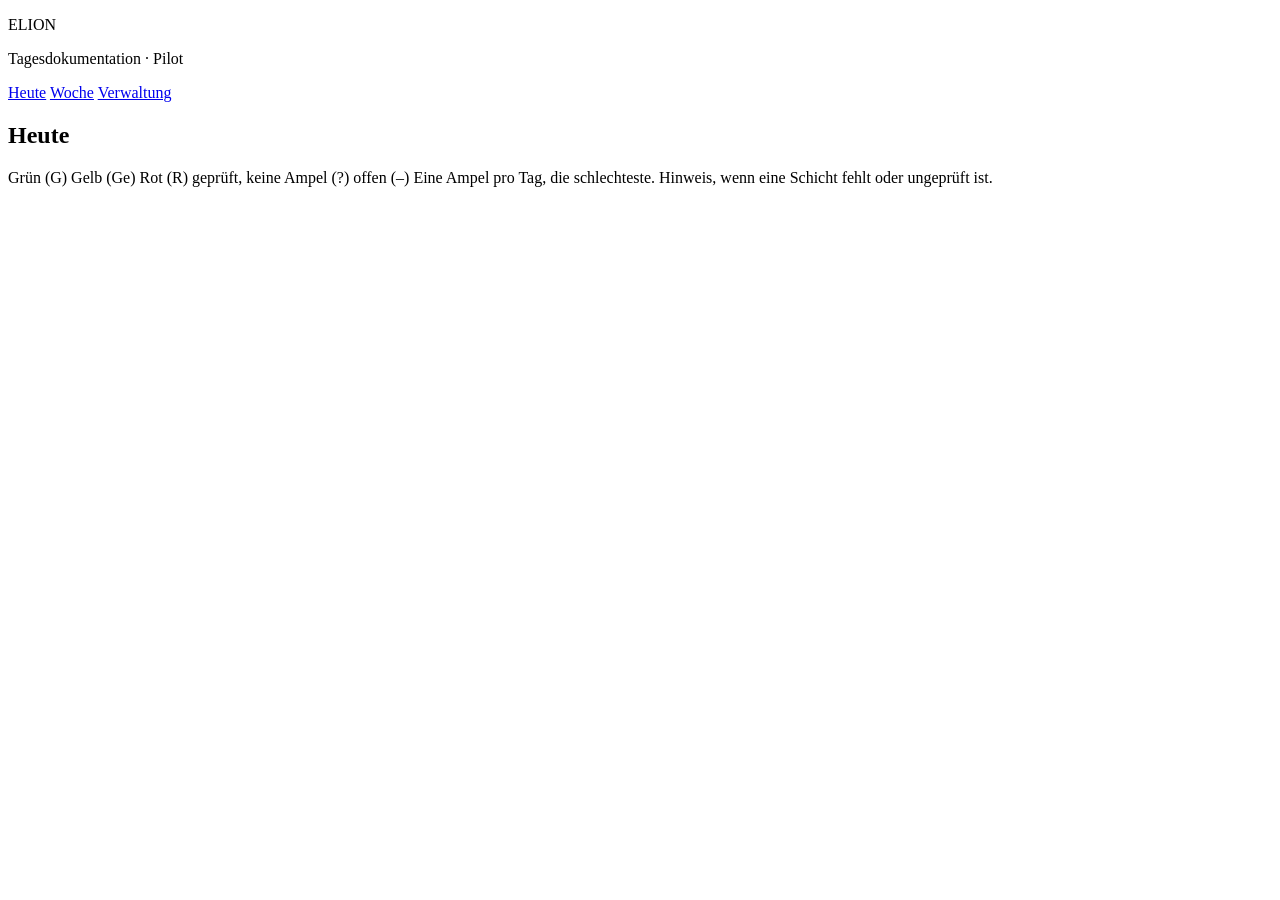
==== static/index.html @ 6a39afff "Prüfung formuliert beobachtbar und lässt Medikation weg Die verbesserte Fassung spricht das Kind mit" ====
<!DOCTYPE html>
<html lang="de">
<head>
  <meta charset="UTF-8">
  <meta name="viewport" content="width=device-width, initial-scale=1">
  <title>ELION – Heute</title>
  <link rel="stylesheet" href="/style.css">
</head>
<body>
  <header>
    <div>
      <p class="marke">ELION</p>
      <p class="untertitel">Tagesdokumentation · Pilot</p>
    </div>
    <nav>
      <a href="#heute" data-ansicht="heute" class="aktiv">Heute</a>
      <a href="#woche" data-ansicht="woche">Woche</a>
      <a href="/verwaltung.html">Verwaltung</a>
    </nav>
  </header>

  <main>
    <section id="ansicht-heute">
      <h1>Heute</h1>
      <p class="datum" id="heuteDatum"></p>
      <div id="heuteKarten" class="karten"></div>
      <p class="legende">
        <span><i class="punkt gruen" aria-hidden="true"></i> Grün (G)</span>
        <span><i class="punkt gelb" aria-hidden="true"></i> Gelb (Ge)</span>
        <span><i class="punkt rot" aria-hidden="true"></i> Rot (R)</span>
        <span><i class="punkt keine" aria-hidden="true"></i> geprüft, keine Ampel (?)</span>
        <span><i class="punkt offen" aria-hidden="true"></i> offen (–)</span>
        <span>Eine Ampel pro Tag, die schlechteste. Hinweis, wenn eine Schicht fehlt oder ungeprüft ist.</span>
      </p>
    </section>

    <section id="ansicht-bericht" hidden>
      <p><button type="button" class="sekundaer" id="zurueck">← Zur Übersicht</button></p>
      <div class="bericht-layout">
        <section class="karte">
          <h1 id="kindName">Bericht</h1>
          <p class="datum" id="berichtDatum"></p>
          <p><span class="status" id="berichtStatus">neu</span></p>
          <div id="schichtLeiste" class="schichtleiste" aria-label="Schichten dieses Tages"></div>
          <label>Schicht
            <select id="schicht">
              <option value="">ohne Schicht</option>
              <option value="frueh">Frühdienst</option>
              <option value="mittel">Mitteldienst (etwa 12 Stunden)</option>
              <option value="spaet">Spätdienst</option>
              <option value="nacht">Nachtdienst</option>
            </select>
          </label>
          <p class="hilfe" id="schichtHilfe">Jede Schicht hat eine eigene Ampel. Die Übersicht zeigt nur die schlechteste des Tages.</p>
          <label for="rohtext">Tagesbericht</label>
          <div class="editor-rahmen">
            <pre id="rohtextSpiegel" class="editor-spiegel" aria-hidden="true"></pre>
            <textarea id="rohtext" placeholder="Sachlich beschreiben: Verlauf, Essen, Schlaf, Kontakte, Medikation (gegeben oder nicht gegeben), besondere Vorkommnisse."></textarea>
          </div>
          <label id="nameFeld" hidden>Name für den Verlauf
            <input id="nachtragVon" maxlength="80" placeholder="optional">
          </label>
          <div class="aktionen">
            <button type="button" id="speichern">Speichern</button>
            <button type="button" id="pruefen" class="sekundaer">Prüfen</button>
            <button type="button" id="freigeben" class="sekundaer">Freigeben</button>
            <button type="button" id="nachtrag" class="sekundaer" hidden>Bearbeiten / Nachtrag</button>
          </div>
          <p class="hinweis" id="formHinweis" role="status"></p>
          <div id="pruefung"></div>
          <h3>Verlauf</h3>
          <div id="verlauf"></div>
        </section>
        <aside class="karte" id="profilKarte">
          <h2>Profil</h2>
          <p class="leis">Wird geladen …</p>
        </aside>
      </div>
    </section>

    <section id="ansicht-woche" hidden>
      <h1>Woche</h1>
      <div class="wochenleiste">
        <button type="button" class="sekundaer" id="wocheZurueck">← Vorherige Woche</button>
        <strong id="wochenLabel"></strong>
        <button type="button" class="sekundaer" id="wocheVor">Nächste Woche →</button>
        <button type="button" class="sekundaer" id="wocheDiese">Diese Woche</button>
      </div>
      <div class="wochenrahmen">
        <table class="woche">
          <thead id="wochenKopf"></thead>
          <tbody id="wochenKörper"></tbody>
        </table>
      </div>
      <p class="legende">
        <span><i class="punkt gruen" aria-hidden="true"></i> Grün (G)</span>
        <span><i class="punkt gelb" aria-hidden="true"></i> Gelb (Ge)</span>
        <span><i class="punkt rot" aria-hidden="true"></i> Rot (R)</span>
        <span><i class="punkt keine" aria-hidden="true"></i> geprüft, keine Ampel (?)</span>
        <span><i class="punkt offen" aria-hidden="true"></i> offen (–)</span>
        <span>Eine Ampel pro Tag, die schlechteste. Ein Tag öffnet die Schichten.</span>
      </p>
    </section>
  </main>

  <script src="/common.js"></script>
  <script>
    let kindId = null;
    let berichtId = null;
    let berichtStatus = null;
    let berichteCache = [];
    let gespeicherterText = "";
    let nachtragModus = false;
    let verlaufLauf = 0;
    let slotWechselOhneRueckfrage = false;
    let wochenStart = montagDerWoche(new Date());
    let heuteLauf = 0;
    let wocheLauf = 0;
    let ansichtsDatum = heuteLokal();
    let herkunft = "heute";
    let aktuelleSchicht = "frueh";
    let verbesserteFassung = "";

    const heuteDatum = document.getElementById("heuteDatum");
    heuteDatum.textContent = new Date().toLocaleDateString("de-DE", {
      weekday: "long", day: "numeric", month: "long", year: "numeric",
    });

    function zeige(name) {
      for (const ansicht of ["heute", "bericht", "woche"]) {
        document.getElementById("ansicht-" + ansicht).hidden = ansicht !== name;
      }
      document.querySelectorAll("nav a[data-ansicht]").forEach((link) => {
        link.classList.toggle("aktiv", link.dataset.ansicht === name);
      });
      document.title = { heute: "ELION – Heute", bericht: "ELION – Bericht", woche: "ELION – Woche" }[name] || "ELION";
      const hash = "#" + name;
      if (location.hash !== hash) history.replaceState(null, "", hash);
      if (name === "heute") ladeHeute();
      if (name === "woche") ladeWoche();
    }

    function tagesdarstellung(tag, name) {
      const eintraege = tag.eintraege || [];
      const vorhanden = eintraege.length > 0;
      const datum = datumAusIso(tag.datum).toLocaleDateString("de-DE");
      const stand = vorhanden ? ampelText(tag.ampel) : "offen";
      const zusatz = tag.hinweis ? ` · ${tag.hinweis}` : "";
      const titel = `${name}, ${datum}: ${stand}${zusatz}`;
      let hinweis = "";
      if (tag.hinweis) hinweis = tag.hinweis;
      else if (!vorhanden) hinweis = "offen";
      return {
        punkt: punktHtml(vorhanden ? tag.ampel : null, titel, vorhanden),
        kuerzel: ampelKuerzel(vorhanden ? tag.ampel : null, vorhanden),
        hinweis,
        titel,
      };
    }

    async function ladeHeute() {
      const lauf = ++heuteLauf;
      const ziel = document.getElementById("heuteKarten");
      ziel.innerHTML = "<p class=\"leis\">Wird geladen …</p>";
      try {
        const montag = isoDatum(montagDerWoche(new Date()));
        const woche = await api("/tagesberichte/woche?von=" + montag);
        if (lauf !== heuteLauf) return;
        const heute = heuteLokal();
        if (!woche.kinder.length) {
          ziel.innerHTML = "<p>Noch keine Kinder. In der <a href=\"/verwaltung.html\">Verwaltung</a> können Platzhalter angelegt werden.</p>";
          return;
        }
        ziel.innerHTML = woche.kinder.map((kind) => {
          const tag = kind.tage.find((eintrag) => eintrag.datum === heute) || { datum: heute, eintraege: [], ampel: null, hinweis: null };
          const name = `${kind.vorname} ${kind.nachname || ""}`.trim();
          const darstellung = tagesdarstellung(tag, name);
          const hinweis = darstellung.hinweis
            ? `<span class="meta">${escapeHtml(darstellung.hinweis)}</span>`
            : "";
          return `<button type="button" class="kindkarte" data-kind="${kind.id}" data-datum="${escapeHtml(tag.datum)}">
            <span class="karte-kopf">${darstellung.punkt}<span class="kuerzel">${escapeHtml(darstellung.kuerzel)}</span></span>
            <strong class="kindname">${escapeHtml(name)}</strong>
            ${hinweis}
          </button>`;
        }).join("");
      } catch (fehler) {
        if (lauf !== heuteLauf) return;
        ziel.innerHTML = `<p>${escapeHtml(fehler.message)}</p>`;
      }
    }

    function berichteDesTages() {
      return berichteCache.filter((bericht) => String(bericht.datum).slice(0, 10) === ansichtsDatum);
    }

    function berichtFuer(schicht) {
      const treffer = berichteDesTages().filter((bericht) => (bericht.schicht || "") === schicht);
      treffer.sort((a, b) => b.id - a.id);
      return treffer[0] || null;
    }

    function schichtKnopf(wert, kurz, gewaehlt) {
      const bericht = berichtFuer(wert);
      const vorhanden = Boolean(bericht);
      const titel = `${kurz}: ${vorhanden ? ampelText(bericht.ampel) : "offen"}`;
      const aktiv = gewaehlt === wert ? " aktiv" : "";
      const voll = wert === "" ? " voll" : "";
      return `<button type="button" class="schichtwahl${aktiv}${voll}" data-schicht="${escapeHtml(wert)}" aria-pressed="${gewaehlt === wert ? "true" : "false"}">
        ${punktHtml(vorhanden ? bericht.ampel : null, titel, vorhanden)}
        <span>${escapeHtml(kurz)}</span>
        <span class="kuerzel">${escapeHtml(ampelKuerzel(vorhanden ? bericht.ampel : null, vorhanden))}</span>
      </button>`;
    }

    function schichtLeisteZeichnen() {
      const gewaehlt = document.getElementById("schicht").value;
      const teile = SCHICHTEN.map((schicht) => schichtKnopf(schicht[0], schicht[2], gewaehlt));
      if (berichtFuer("") || gewaehlt === "") teile.push(schichtKnopf("", "ohne Schicht", gewaehlt));
      document.getElementById("schichtLeiste").innerHTML = teile.join("");
    }

    function formularSperren() {
      const freigegeben = berichtStatus === "freigegeben";
      const gesperrt = freigegeben && !nachtragModus;
      document.getElementById("rohtext").readOnly = gesperrt;
      document.getElementById("speichern").disabled = gesperrt;
      document.getElementById("pruefen").disabled = !berichtId || freigegeben;
      document.getElementById("freigeben").disabled = !berichtId || freigegeben;
      document.getElementById("nachtrag").hidden = !freigegeben || nachtragModus;
      document.getElementById("nameFeld").hidden = !nachtragModus;
    }

    function platzhalterMarkup(text) {
      const re = /\[Bitte ergänzen:[^\]]+\]/gi;
      let html = "";
      let letzte = 0;
      const quelle = String(text ?? "");
      for (const fund of quelle.matchAll(re)) {
        html += escapeHtml(quelle.slice(letzte, fund.index));
        html += `<mark class="platzhalter">${escapeHtml(fund[0])}</mark>`;
        letzte = fund.index + fund[0].length;
      }
      return html + escapeHtml(quelle.slice(letzte));
    }

    function spiegelAktualisieren() {
      const feld = document.getElementById("rohtext");
      const spiegel = document.getElementById("rohtextSpiegel");
      spiegel.innerHTML = platzhalterMarkup(feld.value) + "\n";
      spiegel.style.height = feld.offsetHeight + "px";
      spiegel.style.width = feld.offsetWidth + "px";
      spiegel.scrollTop = feld.scrollTop;
    }

    function tokenisiere(text) {
      return String(text ?? "").match(/\[Bitte ergänzen:[^\]]+\]|\s+|\S+/gi) || [];
    }

    function tokenHtml(token, art) {
      const platzhalter = /^\[Bitte ergänzen:/i.test(token);
      const innen = platzhalter ? `<mark class="platzhalter">${escapeHtml(token)}</mark>` : escapeHtml(token);
      if (art === "ins") return `<ins>${innen}</ins>`;
      if (art === "del") return `<del>${escapeHtml(token)}</del>`;
      return innen;
    }

    function diffFassung(alt, neu) {
      const a = tokenisiere(alt);
      const b = tokenisiere(neu);
      if (!a.length && !b.length) return { alt: "", neu: "" };
      if (a.length > 450 || b.length > 450) {
        return { alt: escapeHtml(alt), neu: platzhalterMarkup(neu) };
      }
      const n = a.length;
      const m = b.length;
      const dp = Array.from({ length: n + 1 }, () => new Uint16Array(m + 1));
      for (let i = n - 1; i >= 0; i -= 1) {
        for (let j = m - 1; j >= 0; j -= 1) {
          dp[i][j] = a[i] === b[j] ? dp[i + 1][j + 1] + 1 : Math.max(dp[i + 1][j], dp[i][j + 1]);
        }
      }
      let i = 0;
      let j = 0;
      let altHtml = "";
      let neuHtml = "";
      while (i < n && j < m) {
        if (a[i] === b[j]) {
          altHtml += tokenHtml(a[i]);
          neuHtml += tokenHtml(b[j]);
          i += 1;
          j += 1;
        } else if (dp[i + 1][j] >= dp[i][j + 1]) {
          altHtml += tokenHtml(a[i], "del");
          i += 1;
        } else {
          neuHtml += tokenHtml(b[j], "ins");
          j += 1;
        }
      }
      while (i < n) {
        altHtml += tokenHtml(a[i], "del");
        i += 1;
      }
      while (j < m) {
        neuHtml += tokenHtml(b[j], "ins");
        j += 1;
      }
      return { alt: altHtml, neu: neuHtml };
    }

    function pruefungAnzeigen(bericht) {
      const ziel = document.getElementById("pruefung");
      verbesserteFassung = "";
      if (!bericht || !bericht.wrap_ergebnis) {
        ziel.innerHTML = "<p class=\"leis\">Noch keine Prüfung.</p>";
        return;
      }
      const text = ampelText(bericht.ampel);
      const kopf = `<p class="ampelzeile">${punktHtml(bericht.ampel, text, true)} <strong>${escapeHtml(text)}</strong></p>`;
      const hinweise = Array.isArray(bericht.hinweise) ? bericht.hinweise : [];
      const paare = Array.isArray(bericht.umformulierungen) ? bericht.umformulierungen : [];
      const fassung = bericht.verbesserte_fassung || "";
      const begruendung = bericht.kurzbegruendung || "";
      if (!begruendung && !hinweise.length && !fassung && !paare.length) {
        ziel.innerHTML = `${kopf}<div class="prueftext">${escapeHtml(bericht.wrap_ergebnis)}</div>`;
        return;
      }
      verbesserteFassung = fassung;
      const paarliste = paare.length
        ? `<h3>Formulierungen</h3><ul class="paarliste">${paare.map((paar) => `<li><span class="zitat">„${escapeHtml(paar.zitat)}“</span> <span class="pfeil">→</span> ${escapeHtml(paar.vorschlag)}</li>`).join("")}</ul>`
        : "";
      const liste = hinweise.length
        ? `<h3>Pädagogische Hinweise</h3><ul class="hinweisliste">${hinweise.map((hinweis) => `<li>${escapeHtml(hinweis)}</li>`).join("")}</ul>`
        : "";
      let vergleich = "";
      if (fassung) {
        const diff = diffFassung(bericht.rohtext || "", fassung);
        vergleich = `<h3>Verbesserte Fassung</h3>
          <div class="vergleich">
            <div><p class="label">Bisher</p><div class="vergleichtext">${diff.alt}</div></div>
            <div><p class="label">Vorschlag</p><div class="vergleichtext">${diff.neu}</div></div>
          </div>
          <div class="aktionen">
            <button type="button" class="sekundaer" data-aktion="uebernehmen">Übernehmen</button>
            <button type="button" class="sekundaer" data-aktion="uebernehmen-pruefen">Übernehmen &amp; neu prüfen</button>
          </div>`;
      }
      ziel.innerHTML = `${kopf}
        ${begruendung ? `<p>${escapeHtml(begruendung)}</p>` : ""}
        ${paarliste}
        ${liste}
        ${vergleich}`;
    }

    function fassungEinsetzen() {
      if (!verbesserteFassung) return;
      if (berichtStatus === "freigegeben" && !nachtragModus) {
        nachtragModus = true;
        formularSperren();
      }
      const feld = document.getElementById("rohtext");
      feld.value = verbesserteFassung;
      spiegelAktualisieren();
      feld.focus();
    }

    function statusSetzen(bericht, hatVerlauf) {
      const status = document.getElementById("berichtStatus");
      let text = "neu";
      if (bericht && bericht.status === "freigegeben") text = "freigegeben";
      else if (bericht && hatVerlauf) text = "Entwurf nach Nachtrag";
      else if (bericht) text = "Entwurf";
      status.textContent = text;
      status.className = "status" + (bericht && bericht.status === "freigegeben" ? " freigegeben" : "");
    }

    async function ladeVerlauf(id) {
      const lauf = ++verlaufLauf;
      const ziel = document.getElementById("verlauf");
      if (!id) {
        ziel.innerHTML = "<p class=\"leis\">Noch kein Verlauf.</p>";
        statusSetzen(berichtId ? { status: berichtStatus } : null, false);
        return;
      }
      try {
        const versionen = await api("/tagesberichte/" + id + "/versionen");
        if (lauf !== verlaufLauf) return;
        statusSetzen(berichtFuer(document.getElementById("schicht").value), versionen.length > 0);
        if (!versionen.length) {
          ziel.innerHTML = "<p class=\"leis\">Noch kein Nachtrag. Eine freigegebene Fassung bleibt nach einer Änderung hier stehen.</p>";
          return;
        }
        ziel.innerHTML = `<ul class="verlauf">${versionen.map((version) => {
          const wann = version.archiviert_am
            ? new Date(version.archiviert_am).toLocaleString("de-DE")
            : "";
          const wer = version.geaendert_von || version.freigegeben_von || "Name nicht erfasst";
          return `<li><span class="leis">${escapeHtml(wann)} · ${escapeHtml(wer)} · Ampel damals: ${escapeHtml(ampelText(version.ampel))}</span><div class="alttext">${escapeHtml(version.rohtext)}</div></li>`;
        }).join("")}</ul>`;
      } catch (fehler) {
        if (lauf !== verlaufLauf) return;
        ziel.innerHTML = `<p>${escapeHtml(fehler.message)}</p>`;
      }
    }

    function slotInFormular(schicht) {
      aktuelleSchicht = schicht;
      nachtragModus = false;
      document.getElementById("nachtragVon").value = "";
      slotWechselOhneRueckfrage = true;
      document.getElementById("schicht").value = schicht;
      slotWechselOhneRueckfrage = false;
      const bericht = berichtFuer(schicht);
      berichtId = bericht ? bericht.id : null;
      berichtStatus = bericht ? bericht.status : null;
      const text = bericht ? bericht.rohtext : "";
      document.getElementById("rohtext").value = text;
      gespeicherterText = text;
      spiegelAktualisieren();
      statusSetzen(bericht, false);
      pruefungAnzeigen(bericht);
      formularSperren();
      schichtLeisteZeichnen();
      ladeVerlauf(berichtId);
    }

    function startSchicht() {
      const rang = { gruen: 1, gelb: 2, rot: 3 };
      let gewaehlt = null;
      let bester = 0;
      for (const schicht of SCHICHTEN) {
        const bericht = berichtFuer(schicht[0]);
        if (!bericht || !bericht.ampel || !rang[bericht.ampel]) continue;
        if (rang[bericht.ampel] > bester) {
          bester = rang[bericht.ampel];
          gewaehlt = schicht[0];
        }
      }
      if (gewaehlt) return gewaehlt;
      const erste = SCHICHTEN.find((schicht) => berichtFuer(schicht[0]));
      if (erste) return erste[0];
      if (berichtFuer("")) return "";
      return "frueh";
    }

    async function ladeBericht() {
      const [kind, medikamente, berichte] = await Promise.all([
        api("/kinder/" + kindId),
        api("/medikamente/kind/" + kindId),
        api("/tagesberichte/kind/" + kindId),
      ]);
      berichteCache = berichte;
      const name = `${kind.vorname} ${kind.nachname || ""}`.trim();
      document.getElementById("kindName").textContent = name;
      document.getElementById("berichtDatum").textContent = datumAusIso(ansichtsDatum).toLocaleDateString("de-DE", {
        weekday: "long", day: "numeric", month: "long", year: "numeric",
      });
      const profil = [
        kind.paragraph ? `Rechtsgrundlage: ${kind.paragraph}` : "",
        `Besonderheiten\n${kind.besonderheiten || "keine Angaben"}`,
        `Dokumentationshinweise\n${kind.dokumentationshinweise || "keine Angaben"}`,
      ].filter(Boolean).join("\n\n");
      const medListe = medikamente.length
        ? `<ul class="liste">${medikamente.map((med) => `<li><div><strong>${escapeHtml(med.name)}</strong>${med.dosierung ? `, ${escapeHtml(med.dosierung)}` : ""}${med.einnahmezeit ? ` · ${escapeHtml(med.einnahmezeit)}` : ""}${med.hinweis ? `<br><span class="leis">${escapeHtml(med.hinweis)}</span>` : ""}</div></li>`).join("")}</ul>`
        : "<p class=\"leis\">Keine Medikamente hinterlegt.</p>";
      document.getElementById("profilKarte").innerHTML = `<h2>Profil</h2><div class="profiltext">${escapeHtml(profil)}</div><h3>Medikamente</h3>${medListe}`;
      slotInFormular(startSchicht());
    }

    async function oeffneKind(id, datum, von) {
      kindId = id;
      ansichtsDatum = datum || heuteLokal();
      herkunft = von === "woche" ? "woche" : "heute";
      document.getElementById("zurueck").textContent = herkunft === "woche" ? "← Zur Woche" : "← Zur Übersicht";
      document.getElementById("formHinweis").textContent = "";
      try {
        await ladeBericht();
        zeige("bericht");
      } catch (fehler) {
        const text = `<p>${escapeHtml(fehler.message)}</p>`;
        if (herkunft === "woche") {
          document.getElementById("wochenKörper").innerHTML = `<tr><td colspan="8">${escapeHtml(fehler.message)}</td></tr>`;
        } else {
          document.getElementById("heuteKarten").innerHTML = text;
        }
        zeige(herkunft);
      }
    }

    function setzeHinweis(text) {
      document.getElementById("formHinweis").textContent = text;
    }

    async function speichern() {
      const rohtext = document.getElementById("rohtext").value.trim();
      if (!rohtext) {
        setzeHinweis("Bitte einen Text eingeben.");
        return false;
      }
      if (berichtStatus === "freigegeben" && !nachtragModus) {
        setzeHinweis("Für eine Änderung zuerst „Bearbeiten / Nachtrag“ wählen.");
        return false;
      }
      const schicht = document.getElementById("schicht").value || null;
      const von = document.getElementById("nachtragVon").value.trim();
      const warNachtrag = nachtragModus;
      try {
        let gespeichert = null;
        if (berichtId) {
          const koerper = { rohtext };
          if (von) koerper.von = von;
          gespeichert = await api("/tagesberichte/" + berichtId, {
            method: "PUT",
            body: JSON.stringify(koerper),
          });
        } else {
          await api("/tagesberichte/", {
            method: "POST",
            body: JSON.stringify({
              kind_id: kindId,
              datum: ansichtsDatum + "T00:00:00",
              rohtext,
              schicht,
            }),
          });
        }
        if (warNachtrag && gespeichert && gespeichert.status === "freigegeben") {
          setzeHinweis("Keine Änderung. Die Freigabe bleibt bestehen.");
        } else if (warNachtrag) {
          setzeHinweis("Nachtrag gespeichert. Die alte Ampel ist veraltet. Bitte erneut prüfen und freigeben.");
        } else {
          setzeHinweis("Gespeichert.");
        }
        await ladeBericht();
        slotInFormular(schicht || "");
        return true;
      } catch (fehler) {
        setzeHinweis(fehler.message);
        return false;
      }
    }

    async function uebernehmenUndPruefen() {
      if (!verbesserteFassung) return;
      fassungEinsetzen();
      const ok = await speichern();
      if (ok) await pruefen();
    }

    async function pruefen() {
      if (!berichtId) {
        setzeHinweis("Bitte den Bericht zuerst speichern.");
        return;
      }
      const knopf = document.getElementById("pruefen");
      knopf.disabled = true;
      setzeHinweis("Prüfung läuft …");
      try {
        await api("/tagesberichte/" + berichtId + "/pruefen", { method: "POST" });
        const schicht = document.getElementById("schicht").value;
        await ladeBericht();
        slotInFormular(schicht);
        setzeHinweis("Prüfung abgeschlossen.");
      } catch (fehler) {
        setzeHinweis(fehler.message);
        formularSperren();
      }
    }

    async function freigeben() {
      if (!berichtId) {
        setzeHinweis("Bitte den Bericht zuerst speichern.");
        return;
      }
      const text = document.getElementById("rohtext").value;
      const mitPlatzhalter = /\[Bitte ergänzen:[^\]]+\]/i.test(text);
      const frage = mitPlatzhalter
        ? "Im Bericht stehen noch Platzhalter [Bitte ergänzen: …]. Wirklich freigeben? Ein späterer Nachtrag bleibt im Verlauf sichtbar."
        : "Bericht freigeben? Ein späterer Nachtrag bleibt im Verlauf sichtbar.";
      if (!window.confirm(frage)) return;
      try {
        await api("/tagesberichte/" + berichtId + "/freigeben", { method: "POST" });
        const schicht = document.getElementById("schicht").value;
        await ladeBericht();
        slotInFormular(schicht);
        setzeHinweis("Freigegeben.");
      } catch (fehler) {
        setzeHinweis(fehler.message);
      }
    }

    function wechsleSchicht(neu) {
      if (neu === aktuelleSchicht) return;
      if (document.getElementById("rohtext").value !== gespeicherterText) {
        const verwerfen = window.confirm("Ungespeicherte Änderungen verwerfen und die andere Schicht öffnen?");
        if (!verwerfen) {
          slotWechselOhneRueckfrage = true;
          document.getElementById("schicht").value = aktuelleSchicht;
          slotWechselOhneRueckfrage = false;
          return;
        }
      }
      slotInFormular(neu);
      setzeHinweis("");
    }

    document.getElementById("schicht").addEventListener("change", () => {
      if (slotWechselOhneRueckfrage) return;
      wechsleSchicht(document.getElementById("schicht").value);
    });

    document.getElementById("schichtLeiste").addEventListener("click", (event) => {
      const knopf = event.target.closest("[data-schicht]");
      if (knopf) wechsleSchicht(knopf.dataset.schicht);
    });

    document.getElementById("heuteKarten").addEventListener("click", (event) => {
      const karte = event.target.closest("[data-kind]");
      if (karte) oeffneKind(Number(karte.dataset.kind), karte.dataset.datum, "heute");
    });

    document.querySelector("nav").addEventListener("click", (event) => {
      const link = event.target.closest("a[data-ansicht]");
      if (!link) return;
      event.preventDefault();
      zeige(link.dataset.ansicht);
    });

    document.getElementById("zurueck").addEventListener("click", () => zeige(herkunft));
    document.getElementById("rohtext").addEventListener("input", spiegelAktualisieren);
    document.getElementById("rohtext").addEventListener("scroll", spiegelAktualisieren);
    if (window.ResizeObserver) {
      new ResizeObserver(spiegelAktualisieren).observe(document.getElementById("rohtext"));
    }
    document.getElementById("pruefung").addEventListener("click", (event) => {
      const knopf = event.target.closest("[data-aktion]");
      if (!knopf) return;
      if (knopf.dataset.aktion === "uebernehmen") {
        fassungEinsetzen();
        setzeHinweis("Verbesserte Fassung übernommen. Sie können noch ändern und dann speichern.");
      }
      if (knopf.dataset.aktion === "uebernehmen-pruefen") uebernehmenUndPruefen();
    });
    document.getElementById("speichern").addEventListener("click", speichern);
    document.getElementById("pruefen").addEventListener("click", pruefen);
    document.getElementById("freigeben").addEventListener("click", freigeben);
    document.getElementById("nachtrag").addEventListener("click", () => {
      nachtragModus = true;
      formularSperren();
      document.getElementById("rohtext").focus();
      setzeHinweis("Die bisherige Fassung bleibt im Verlauf. Nach dem Speichern sind Ampel und Freigabe veraltet und müssen neu gesetzt werden.");
    });
    document.getElementById("wocheZurueck").addEventListener("click", () => {
      wochenStart = addTage(wochenStart, -7);
      ladeWoche();
    });
    document.getElementById("wocheVor").addEventListener("click", () => {
      wochenStart = addTage(wochenStart, 7);
      ladeWoche();
    });
    document.getElementById("wocheDiese").addEventListener("click", () => {
      wochenStart = montagDerWoche(new Date());
      ladeWoche();
    });

    async function ladeWoche() {
      const lauf = ++wocheLauf;
      const label = document.getElementById("wochenLabel");
      const sonntag = addTage(wochenStart, 6);
      const format = (datum) => datum.toLocaleDateString("de-DE", { day: "numeric", month: "long" });
      label.textContent = `${format(wochenStart)} – ${format(sonntag)} ${sonntag.getFullYear()}`;
      try {
        const woche = await api("/tagesberichte/woche?von=" + isoDatum(wochenStart));
        if (lauf !== wocheLauf) return;
        const heute = heuteLokal();
        const kopf = woche.kinder[0] ? woche.kinder[0].tage : [];
        const tage = kopf.length ? kopf : Array.from({ length: 7 }, (_, index) => ({ datum: isoDatum(addTage(wochenStart, index)) }));
        document.getElementById("wochenKopf").innerHTML = `<tr><th>Kind</th>${tage.map((tag) => {
          const text = datumAusIso(tag.datum).toLocaleDateString("de-DE", { weekday: "short", day: "numeric", month: "numeric" });
          return `<th class="${tag.datum === heute ? "heute" : ""}">${escapeHtml(text)}</th>`;
        }).join("")}</tr>`;
        const koerper = document.getElementById("wochenKörper");
        if (!woche.kinder.length) {
          koerper.innerHTML = `<tr><td colspan="8">Noch keine Kinder. In der <a href="/verwaltung.html">Verwaltung</a> können Platzhalter angelegt werden.</td></tr>`;
          return;
        }
        koerper.innerHTML = woche.kinder.map((kind) => {
          const name = `${kind.vorname} ${kind.nachname || ""}`.trim();
          const zellen = kind.tage.map((tag) => {
            const darstellung = tagesdarstellung(tag, name);
            const hinweis = tag.hinweis
              ? `<span class="tageshinweis">${escapeHtml(tag.hinweis)}</span>`
              : "";
            return `<td class="${tag.datum === heute ? "heute" : ""}"><button type="button" class="tagknopf" data-kind="${kind.id}" data-datum="${escapeHtml(tag.datum)}"><span class="zelle">${darstellung.punkt}<span class="kuerzel">${escapeHtml(darstellung.kuerzel)}</span>${hinweis}</span></button></td>`;
          }).join("");
          return `<tr><td><button type="button" class="link" data-kind="${kind.id}">${escapeHtml(name)}</button></td>${zellen}</tr>`;
        }).join("");
      } catch (fehler) {
        if (lauf !== wocheLauf) return;
        document.getElementById("wochenKörper").innerHTML = `<tr><td colspan="8">${escapeHtml(fehler.message)}</td></tr>`;
      }
    }

    document.getElementById("wochenKörper").addEventListener("click", (event) => {
      const knopf = event.target.closest("[data-kind]");
      if (!knopf) return;
      oeffneKind(Number(knopf.dataset.kind), knopf.dataset.datum, "woche");
    });

    const parameter = new URLSearchParams(location.search);
    const kindParameter = parameter.get("kind");
    if (kindParameter) {
      oeffneKind(Number(kindParameter));
    } else if (location.hash === "#woche") {
      zeige("woche");
    } else if (location.hash === "#bericht") {
      zeige("heute");
    } else {
      zeige("heute");
    }
  </script>
</body>
</html>
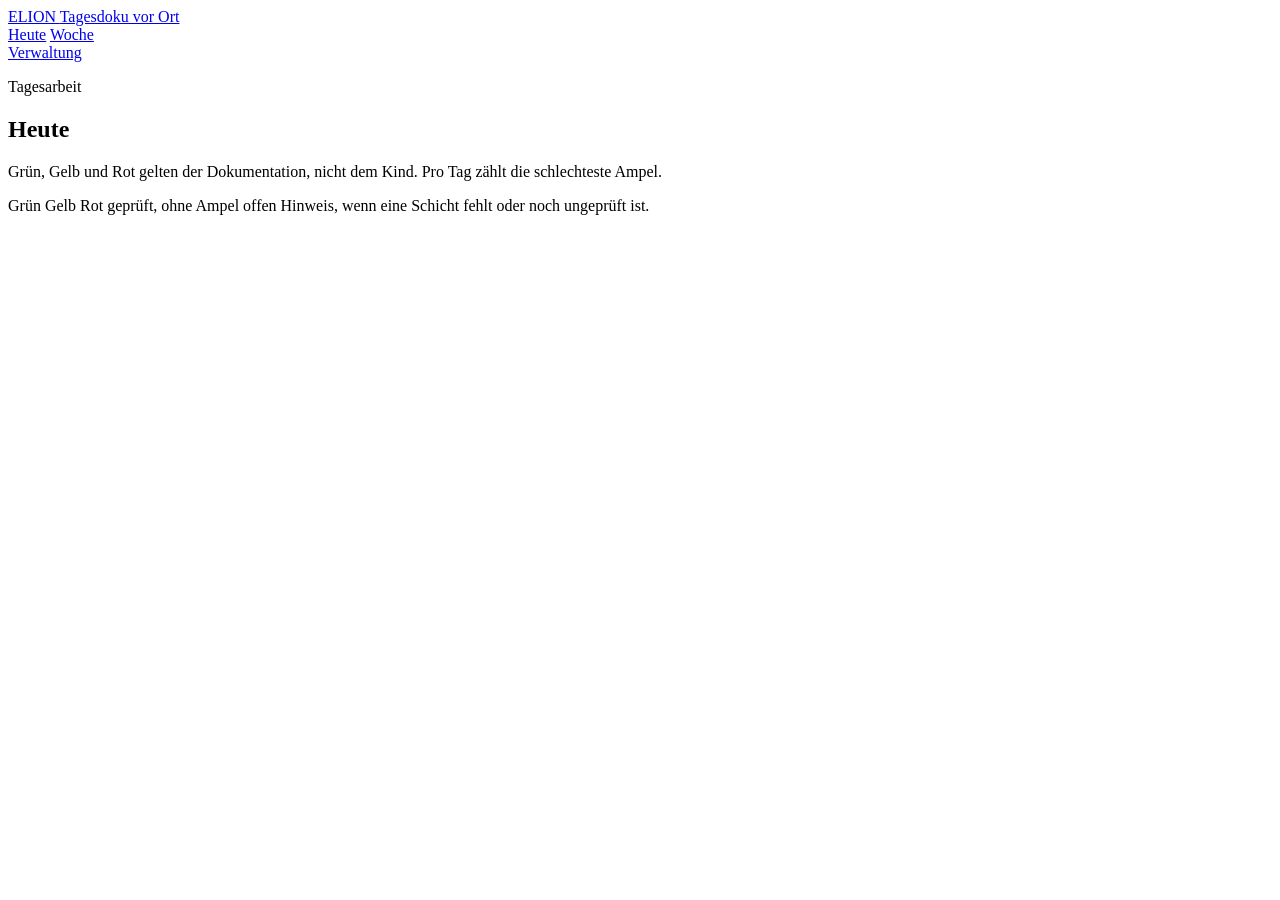
==== commit 41c74009: "Ruhige Tagesoberfläche und Pilotdaten zum Durchklicken Die Arbeitsansicht zeigt die Ampel des Tages," ====
--- a/static/index.html
+++ b/static/index.html
@@ -4,71 +4,86 @@
   <meta charset="UTF-8">
   <meta name="viewport" content="width=device-width, initial-scale=1">
   <title>ELION – Heute</title>
+  <link rel="icon" href="/favicon.svg" type="image/svg+xml">
   <link rel="stylesheet" href="/style.css">
 </head>
-<body>
-  <header>
-    <div>
-      <p class="marke">ELION</p>
-      <p class="untertitel">Tagesdokumentation · Pilot</p>
-    </div>
-    <nav>
-      <a href="#heute" data-ansicht="heute" class="aktiv">Heute</a>
+<body class="bereich-arbeit">
+  <header class="kopf">
+    <a class="marke" href="/#heute">
+      <span class="marke-zeichen" aria-hidden="true"><i></i><i></i><i></i></span>
+      <span class="marke-text">
+        <span class="marke-name">ELION</span>
+        <span class="marke-unter">Tagesdoku vor Ort</span>
+      </span>
+    </a>
+    <nav class="hauptnav" aria-label="Tagesarbeit">
+      <a href="#heute" data-ansicht="heute">Heute</a>
       <a href="#woche" data-ansicht="woche">Woche</a>
-      <a href="/verwaltung.html">Verwaltung</a>
     </nav>
+    <a class="nav-verwaltung" href="/verwaltung.html">Verwaltung</a>
   </header>
 
   <main>
-    <section id="ansicht-heute">
-      <h1>Heute</h1>
-      <p class="datum" id="heuteDatum"></p>
-      <div id="heuteKarten" class="karten"></div>
+    <noscript><p class="zustand">ELION braucht JavaScript in diesem Browser.</p></noscript>
+
+    <section id="ansicht-heute" class="ansicht">
+      <div class="seitenkopf">
+        <div>
+          <p class="kicker">Tagesarbeit</p>
+          <h1>Heute</h1>
+          <p class="datum" id="heuteDatum"></p>
+          <p class="hilfe grundsatz">Grün, Gelb und Rot gelten der Dokumentation, nicht dem Kind. Pro Tag zählt die schlechteste Ampel.</p>
+        </div>
+        <ul class="bilanz" id="bilanz" aria-label="Ampeln heute"></ul>
+      </div>
+      <p class="hinweis" id="heuteStatus" role="status"></p>
+      <div id="heuteKarten" class="tafel"></div>
       <p class="legende">
-        <span><i class="punkt gruen" aria-hidden="true"></i> Grün (G)</span>
-        <span><i class="punkt gelb" aria-hidden="true"></i> Gelb (Ge)</span>
-        <span><i class="punkt rot" aria-hidden="true"></i> Rot (R)</span>
-        <span><i class="punkt keine" aria-hidden="true"></i> geprüft, keine Ampel (?)</span>
-        <span><i class="punkt offen" aria-hidden="true"></i> offen (–)</span>
-        <span>Eine Ampel pro Tag, die schlechteste. Hinweis, wenn eine Schicht fehlt oder ungeprüft ist.</span>
+        <span><i class="punkt gruen" aria-hidden="true"></i> Grün</span>
+        <span><i class="punkt gelb" aria-hidden="true"></i> Gelb</span>
+        <span><i class="punkt rot" aria-hidden="true"></i> Rot</span>
+        <span><i class="punkt keine" aria-hidden="true"></i> geprüft, ohne Ampel</span>
+        <span><i class="punkt offen" aria-hidden="true"></i> offen</span>
+        <span>Hinweis, wenn eine Schicht fehlt oder noch ungeprüft ist.</span>
       </p>
     </section>
 
-    <section id="ansicht-bericht" hidden>
-      <p><button type="button" class="sekundaer" id="zurueck">← Zur Übersicht</button></p>
+    <section id="ansicht-bericht" class="ansicht" hidden>
+      <p class="ruecksprung"><button type="button" class="textlink" id="zurueck">Zur Übersicht</button></p>
       <div class="bericht-layout">
-        <section class="karte">
-          <h1 id="kindName">Bericht</h1>
-          <p class="datum" id="berichtDatum"></p>
-          <p><span class="status" id="berichtStatus">neu</span></p>
-          <div id="schichtLeiste" class="schichtleiste" aria-label="Schichten dieses Tages"></div>
-          <label>Schicht
-            <select id="schicht">
-              <option value="">ohne Schicht</option>
-              <option value="frueh">Frühdienst</option>
-              <option value="mittel">Mitteldienst (etwa 12 Stunden)</option>
-              <option value="spaet">Spätdienst</option>
-              <option value="nacht">Nachtdienst</option>
-            </select>
-          </label>
-          <p class="hilfe" id="schichtHilfe">Jede Schicht hat eine eigene Ampel. Die Übersicht zeigt nur die schlechteste des Tages.</p>
-          <label for="rohtext">Tagesbericht</label>
+        <section class="karte bericht-karte">
+          <div class="bericht-kopf">
+            <div>
+              <p class="kicker">Tagesbericht</p>
+              <h1 id="kindName">Bericht</h1>
+            </div>
+            <span class="status" id="berichtStatus">neu</span>
+          </div>
+          <div class="tagwahl">
+            <label for="berichtTag">Tag
+              <input type="date" id="berichtTag">
+            </label>
+            <p class="datum" id="berichtDatum"></p>
+          </div>
+          <div id="schichtLeiste" class="schichtleiste" role="group" aria-label="Schichten dieses Tages"></div>
+          <p class="hilfe" id="schichtHilfe">Jede Schicht hat einen eigenen Bericht und eine eigene Ampel. In der Übersicht gilt die schlechteste Ampel des Tages.</p>
+          <label for="rohtext">Berichtstext</label>
           <div class="editor-rahmen">
             <pre id="rohtextSpiegel" class="editor-spiegel" aria-hidden="true"></pre>
-            <textarea id="rohtext" placeholder="Sachlich beschreiben: Verlauf, Essen, Schlaf, Kontakte, Medikation (gegeben oder nicht gegeben), besondere Vorkommnisse."></textarea>
+            <textarea id="rohtext" placeholder="Beobachtbar beschreiben: Verlauf, Essen, Schlaf, Kontakte, besondere Vorkommnisse. Medikation nur, wenn sie hinterlegt ist."></textarea>
           </div>
           <label id="nameFeld" hidden>Name für den Verlauf
-            <input id="nachtragVon" maxlength="80" placeholder="optional">
+            <input id="nachtragVon" maxlength="80" autocomplete="name" placeholder="optional, erscheint im Verlauf">
           </label>
-          <div class="aktionen">
-            <button type="button" id="speichern">Speichern</button>
-            <button type="button" id="pruefen" class="sekundaer">Prüfen</button>
+          <div class="aktionsleiste">
+            <button type="button" id="speichern">Speichern Entwurf</button>
+            <button type="button" id="pruefen" class="sekundaer">Prüfung starten</button>
             <button type="button" id="freigeben" class="sekundaer">Freigeben</button>
             <button type="button" id="nachtrag" class="sekundaer" hidden>Bearbeiten / Nachtrag</button>
           </div>
           <p class="hinweis" id="formHinweis" role="status"></p>
           <div id="pruefung"></div>
-          <h3>Verlauf</h3>
+          <h2>Verlauf</h2>
           <div id="verlauf"></div>
         </section>
         <aside class="karte" id="profilKarte">
@@ -78,13 +93,22 @@
       </div>
     </section>
 
-    <section id="ansicht-woche" hidden>
-      <h1>Woche</h1>
+    <section id="ansicht-woche" class="ansicht" hidden>
+      <div class="seitenkopf">
+        <div>
+          <p class="kicker">Tagesarbeit</p>
+          <h1>Woche</h1>
+          <p class="hilfe">Ein Tag öffnet den Bericht. Die Ampel im Feld ist die schlechteste der Schichten.</p>
+        </div>
+      </div>
+      <p class="hinweis" id="wocheStatus" role="status"></p>
       <div class="wochenleiste">
-        <button type="button" class="sekundaer" id="wocheZurueck">← Vorherige Woche</button>
-        <strong id="wochenLabel"></strong>
-        <button type="button" class="sekundaer" id="wocheVor">Nächste Woche →</button>
-        <button type="button" class="sekundaer" id="wocheDiese">Diese Woche</button>
+        <button type="button" class="sekundaer" id="wocheZurueck">Vorherige Woche</button>
+        <div class="wochenmitte">
+          <strong id="wochenLabel"></strong>
+          <button type="button" class="textlink" id="wocheDiese">Diese Woche</button>
+        </div>
+        <button type="button" class="sekundaer" id="wocheVor">Nächste Woche</button>
       </div>
       <div class="wochenrahmen">
         <table class="woche">
@@ -93,632 +117,26 @@
         </table>
       </div>
       <p class="legende">
-        <span><i class="punkt gruen" aria-hidden="true"></i> Grün (G)</span>
-        <span><i class="punkt gelb" aria-hidden="true"></i> Gelb (Ge)</span>
-        <span><i class="punkt rot" aria-hidden="true"></i> Rot (R)</span>
-        <span><i class="punkt keine" aria-hidden="true"></i> geprüft, keine Ampel (?)</span>
-        <span><i class="punkt offen" aria-hidden="true"></i> offen (–)</span>
-        <span>Eine Ampel pro Tag, die schlechteste. Ein Tag öffnet die Schichten.</span>
+        <span><i class="punkt gruen" aria-hidden="true"></i> Grün</span>
+        <span><i class="punkt gelb" aria-hidden="true"></i> Gelb</span>
+        <span><i class="punkt rot" aria-hidden="true"></i> Rot</span>
+        <span><i class="punkt keine" aria-hidden="true"></i> geprüft, ohne Ampel</span>
+        <span><i class="punkt offen" aria-hidden="true"></i> offen</span>
       </p>
     </section>
   </main>
 
+  <dialog id="dialog" aria-labelledby="dialogText">
+    <form method="dialog">
+      <p id="dialogText"></p>
+      <div class="aktionen">
+        <button type="submit" id="dialogOk" value="ok">Weiter</button>
+        <button type="submit" class="sekundaer" id="dialogAbbrechen" value="cancel">Abbrechen</button>
+      </div>
+    </form>
+  </dialog>
+
   <script src="/common.js"></script>
-  <script>
-    let kindId = null;
-    let berichtId = null;
-    let berichtStatus = null;
-    let berichteCache = [];
-    let gespeicherterText = "";
-    let nachtragModus = false;
-    let verlaufLauf = 0;
-    let slotWechselOhneRueckfrage = false;
-    let wochenStart = montagDerWoche(new Date());
-    let heuteLauf = 0;
-    let wocheLauf = 0;
-    let ansichtsDatum = heuteLokal();
-    let herkunft = "heute";
-    let aktuelleSchicht = "frueh";
-    let verbesserteFassung = "";
-
-    const heuteDatum = document.getElementById("heuteDatum");
-    heuteDatum.textContent = new Date().toLocaleDateString("de-DE", {
-      weekday: "long", day: "numeric", month: "long", year: "numeric",
-    });
-
-    function zeige(name) {
-      for (const ansicht of ["heute", "bericht", "woche"]) {
-        document.getElementById("ansicht-" + ansicht).hidden = ansicht !== name;
-      }
-      document.querySelectorAll("nav a[data-ansicht]").forEach((link) => {
-        link.classList.toggle("aktiv", link.dataset.ansicht === name);
-      });
-      document.title = { heute: "ELION – Heute", bericht: "ELION – Bericht", woche: "ELION – Woche" }[name] || "ELION";
-      const hash = "#" + name;
-      if (location.hash !== hash) history.replaceState(null, "", hash);
-      if (name === "heute") ladeHeute();
-      if (name === "woche") ladeWoche();
-    }
-
-    function tagesdarstellung(tag, name) {
-      const eintraege = tag.eintraege || [];
-      const vorhanden = eintraege.length > 0;
-      const datum = datumAusIso(tag.datum).toLocaleDateString("de-DE");
-      const stand = vorhanden ? ampelText(tag.ampel) : "offen";
-      const zusatz = tag.hinweis ? ` · ${tag.hinweis}` : "";
-      const titel = `${name}, ${datum}: ${stand}${zusatz}`;
-      let hinweis = "";
-      if (tag.hinweis) hinweis = tag.hinweis;
-      else if (!vorhanden) hinweis = "offen";
-      return {
-        punkt: punktHtml(vorhanden ? tag.ampel : null, titel, vorhanden),
-        kuerzel: ampelKuerzel(vorhanden ? tag.ampel : null, vorhanden),
-        hinweis,
-        titel,
-      };
-    }
-
-    async function ladeHeute() {
-      const lauf = ++heuteLauf;
-      const ziel = document.getElementById("heuteKarten");
-      ziel.innerHTML = "<p class=\"leis\">Wird geladen …</p>";
-      try {
-        const montag = isoDatum(montagDerWoche(new Date()));
-        const woche = await api("/tagesberichte/woche?von=" + montag);
-        if (lauf !== heuteLauf) return;
-        const heute = heuteLokal();
-        if (!woche.kinder.length) {
-          ziel.innerHTML = "<p>Noch keine Kinder. In der <a href=\"/verwaltung.html\">Verwaltung</a> können Platzhalter angelegt werden.</p>";
-          return;
-        }
-        ziel.innerHTML = woche.kinder.map((kind) => {
-          const tag = kind.tage.find((eintrag) => eintrag.datum === heute) || { datum: heute, eintraege: [], ampel: null, hinweis: null };
-          const name = `${kind.vorname} ${kind.nachname || ""}`.trim();
-          const darstellung = tagesdarstellung(tag, name);
-          const hinweis = darstellung.hinweis
-            ? `<span class="meta">${escapeHtml(darstellung.hinweis)}</span>`
-            : "";
-          return `<button type="button" class="kindkarte" data-kind="${kind.id}" data-datum="${escapeHtml(tag.datum)}">
-            <span class="karte-kopf">${darstellung.punkt}<span class="kuerzel">${escapeHtml(darstellung.kuerzel)}</span></span>
-            <strong class="kindname">${escapeHtml(name)}</strong>
-            ${hinweis}
-          </button>`;
-        }).join("");
-      } catch (fehler) {
-        if (lauf !== heuteLauf) return;
-        ziel.innerHTML = `<p>${escapeHtml(fehler.message)}</p>`;
-      }
-    }
-
-    function berichteDesTages() {
-      return berichteCache.filter((bericht) => String(bericht.datum).slice(0, 10) === ansichtsDatum);
-    }
-
-    function berichtFuer(schicht) {
-      const treffer = berichteDesTages().filter((bericht) => (bericht.schicht || "") === schicht);
-      treffer.sort((a, b) => b.id - a.id);
-      return treffer[0] || null;
-    }
-
-    function schichtKnopf(wert, kurz, gewaehlt) {
-      const bericht = berichtFuer(wert);
-      const vorhanden = Boolean(bericht);
-      const titel = `${kurz}: ${vorhanden ? ampelText(bericht.ampel) : "offen"}`;
-      const aktiv = gewaehlt === wert ? " aktiv" : "";
-      const voll = wert === "" ? " voll" : "";
-      return `<button type="button" class="schichtwahl${aktiv}${voll}" data-schicht="${escapeHtml(wert)}" aria-pressed="${gewaehlt === wert ? "true" : "false"}">
-        ${punktHtml(vorhanden ? bericht.ampel : null, titel, vorhanden)}
-        <span>${escapeHtml(kurz)}</span>
-        <span class="kuerzel">${escapeHtml(ampelKuerzel(vorhanden ? bericht.ampel : null, vorhanden))}</span>
-      </button>`;
-    }
-
-    function schichtLeisteZeichnen() {
-      const gewaehlt = document.getElementById("schicht").value;
-      const teile = SCHICHTEN.map((schicht) => schichtKnopf(schicht[0], schicht[2], gewaehlt));
-      if (berichtFuer("") || gewaehlt === "") teile.push(schichtKnopf("", "ohne Schicht", gewaehlt));
-      document.getElementById("schichtLeiste").innerHTML = teile.join("");
-    }
-
-    function formularSperren() {
-      const freigegeben = berichtStatus === "freigegeben";
-      const gesperrt = freigegeben && !nachtragModus;
-      document.getElementById("rohtext").readOnly = gesperrt;
-      document.getElementById("speichern").disabled = gesperrt;
-      document.getElementById("pruefen").disabled = !berichtId || freigegeben;
-      document.getElementById("freigeben").disabled = !berichtId || freigegeben;
-      document.getElementById("nachtrag").hidden = !freigegeben || nachtragModus;
-      document.getElementById("nameFeld").hidden = !nachtragModus;
-    }
-
-    function platzhalterMarkup(text) {
-      const re = /\[Bitte ergänzen:[^\]]+\]/gi;
-      let html = "";
-      let letzte = 0;
-      const quelle = String(text ?? "");
-      for (const fund of quelle.matchAll(re)) {
-        html += escapeHtml(quelle.slice(letzte, fund.index));
-        html += `<mark class="platzhalter">${escapeHtml(fund[0])}</mark>`;
-        letzte = fund.index + fund[0].length;
-      }
-      return html + escapeHtml(quelle.slice(letzte));
-    }
-
-    function spiegelAktualisieren() {
-      const feld = document.getElementById("rohtext");
-      const spiegel = document.getElementById("rohtextSpiegel");
-      spiegel.innerHTML = platzhalterMarkup(feld.value) + "\n";
-      spiegel.style.height = feld.offsetHeight + "px";
-      spiegel.style.width = feld.offsetWidth + "px";
-      spiegel.scrollTop = feld.scrollTop;
-    }
-
-    function tokenisiere(text) {
-      return String(text ?? "").match(/\[Bitte ergänzen:[^\]]+\]|\s+|\S+/gi) || [];
-    }
-
-    function tokenHtml(token, art) {
-      const platzhalter = /^\[Bitte ergänzen:/i.test(token);
-      const innen = platzhalter ? `<mark class="platzhalter">${escapeHtml(token)}</mark>` : escapeHtml(token);
-      if (art === "ins") return `<ins>${innen}</ins>`;
-      if (art === "del") return `<del>${escapeHtml(token)}</del>`;
-      return innen;
-    }
-
-    function diffFassung(alt, neu) {
-      const a = tokenisiere(alt);
-      const b = tokenisiere(neu);
-      if (!a.length && !b.length) return { alt: "", neu: "" };
-      if (a.length > 450 || b.length > 450) {
-        return { alt: escapeHtml(alt), neu: platzhalterMarkup(neu) };
-      }
-      const n = a.length;
-      const m = b.length;
-      const dp = Array.from({ length: n + 1 }, () => new Uint16Array(m + 1));
-      for (let i = n - 1; i >= 0; i -= 1) {
-        for (let j = m - 1; j >= 0; j -= 1) {
-          dp[i][j] = a[i] === b[j] ? dp[i + 1][j + 1] + 1 : Math.max(dp[i + 1][j], dp[i][j + 1]);
-        }
-      }
-      let i = 0;
-      let j = 0;
-      let altHtml = "";
-      let neuHtml = "";
-      while (i < n && j < m) {
-        if (a[i] === b[j]) {
-          altHtml += tokenHtml(a[i]);
-          neuHtml += tokenHtml(b[j]);
-          i += 1;
-          j += 1;
-        } else if (dp[i + 1][j] >= dp[i][j + 1]) {
-          altHtml += tokenHtml(a[i], "del");
-          i += 1;
-        } else {
-          neuHtml += tokenHtml(b[j], "ins");
-          j += 1;
-        }
-      }
-      while (i < n) {
-        altHtml += tokenHtml(a[i], "del");
-        i += 1;
-      }
-      while (j < m) {
-        neuHtml += tokenHtml(b[j], "ins");
-        j += 1;
-      }
-      return { alt: altHtml, neu: neuHtml };
-    }
-
-    function pruefungAnzeigen(bericht) {
-      const ziel = document.getElementById("pruefung");
-      verbesserteFassung = "";
-      if (!bericht || !bericht.wrap_ergebnis) {
-        ziel.innerHTML = "<p class=\"leis\">Noch keine Prüfung.</p>";
-        return;
-      }
-      const text = ampelText(bericht.ampel);
-      const kopf = `<p class="ampelzeile">${punktHtml(bericht.ampel, text, true)} <strong>${escapeHtml(text)}</strong></p>`;
-      const hinweise = Array.isArray(bericht.hinweise) ? bericht.hinweise : [];
-      const paare = Array.isArray(bericht.umformulierungen) ? bericht.umformulierungen : [];
-      const fassung = bericht.verbesserte_fassung || "";
-      const begruendung = bericht.kurzbegruendung || "";
-      if (!begruendung && !hinweise.length && !fassung && !paare.length) {
-        ziel.innerHTML = `${kopf}<div class="prueftext">${escapeHtml(bericht.wrap_ergebnis)}</div>`;
-        return;
-      }
-      verbesserteFassung = fassung;
-      const paarliste = paare.length
-        ? `<h3>Formulierungen</h3><ul class="paarliste">${paare.map((paar) => `<li><span class="zitat">„${escapeHtml(paar.zitat)}“</span> <span class="pfeil">→</span> ${escapeHtml(paar.vorschlag)}</li>`).join("")}</ul>`
-        : "";
-      const liste = hinweise.length
-        ? `<h3>Pädagogische Hinweise</h3><ul class="hinweisliste">${hinweise.map((hinweis) => `<li>${escapeHtml(hinweis)}</li>`).join("")}</ul>`
-        : "";
-      let vergleich = "";
-      if (fassung) {
-        const diff = diffFassung(bericht.rohtext || "", fassung);
-        vergleich = `<h3>Verbesserte Fassung</h3>
-          <div class="vergleich">
-            <div><p class="label">Bisher</p><div class="vergleichtext">${diff.alt}</div></div>
-            <div><p class="label">Vorschlag</p><div class="vergleichtext">${diff.neu}</div></div>
-          </div>
-          <div class="aktionen">
-            <button type="button" class="sekundaer" data-aktion="uebernehmen">Übernehmen</button>
-            <button type="button" class="sekundaer" data-aktion="uebernehmen-pruefen">Übernehmen &amp; neu prüfen</button>
-          </div>`;
-      }
-      ziel.innerHTML = `${kopf}
-        ${begruendung ? `<p>${escapeHtml(begruendung)}</p>` : ""}
-        ${paarliste}
-        ${liste}
-        ${vergleich}`;
-    }
-
-    function fassungEinsetzen() {
-      if (!verbesserteFassung) return;
-      if (berichtStatus === "freigegeben" && !nachtragModus) {
-        nachtragModus = true;
-        formularSperren();
-      }
-      const feld = document.getElementById("rohtext");
-      feld.value = verbesserteFassung;
-      spiegelAktualisieren();
-      feld.focus();
-    }
-
-    function statusSetzen(bericht, hatVerlauf) {
-      const status = document.getElementById("berichtStatus");
-      let text = "neu";
-      if (bericht && bericht.status === "freigegeben") text = "freigegeben";
-      else if (bericht && hatVerlauf) text = "Entwurf nach Nachtrag";
-      else if (bericht) text = "Entwurf";
-      status.textContent = text;
-      status.className = "status" + (bericht && bericht.status === "freigegeben" ? " freigegeben" : "");
-    }
-
-    async function ladeVerlauf(id) {
-      const lauf = ++verlaufLauf;
-      const ziel = document.getElementById("verlauf");
-      if (!id) {
-        ziel.innerHTML = "<p class=\"leis\">Noch kein Verlauf.</p>";
-        statusSetzen(berichtId ? { status: berichtStatus } : null, false);
-        return;
-      }
-      try {
-        const versionen = await api("/tagesberichte/" + id + "/versionen");
-        if (lauf !== verlaufLauf) return;
-        statusSetzen(berichtFuer(document.getElementById("schicht").value), versionen.length > 0);
-        if (!versionen.length) {
-          ziel.innerHTML = "<p class=\"leis\">Noch kein Nachtrag. Eine freigegebene Fassung bleibt nach einer Änderung hier stehen.</p>";
-          return;
-        }
-        ziel.innerHTML = `<ul class="verlauf">${versionen.map((version) => {
-          const wann = version.archiviert_am
-            ? new Date(version.archiviert_am).toLocaleString("de-DE")
-            : "";
-          const wer = version.geaendert_von || version.freigegeben_von || "Name nicht erfasst";
-          return `<li><span class="leis">${escapeHtml(wann)} · ${escapeHtml(wer)} · Ampel damals: ${escapeHtml(ampelText(version.ampel))}</span><div class="alttext">${escapeHtml(version.rohtext)}</div></li>`;
-        }).join("")}</ul>`;
-      } catch (fehler) {
-        if (lauf !== verlaufLauf) return;
-        ziel.innerHTML = `<p>${escapeHtml(fehler.message)}</p>`;
-      }
-    }
-
-    function slotInFormular(schicht) {
-      aktuelleSchicht = schicht;
-      nachtragModus = false;
-      document.getElementById("nachtragVon").value = "";
-      slotWechselOhneRueckfrage = true;
-      document.getElementById("schicht").value = schicht;
-      slotWechselOhneRueckfrage = false;
-      const bericht = berichtFuer(schicht);
-      berichtId = bericht ? bericht.id : null;
-      berichtStatus = bericht ? bericht.status : null;
-      const text = bericht ? bericht.rohtext : "";
-      document.getElementById("rohtext").value = text;
-      gespeicherterText = text;
-      spiegelAktualisieren();
-      statusSetzen(bericht, false);
-      pruefungAnzeigen(bericht);
-      formularSperren();
-      schichtLeisteZeichnen();
-      ladeVerlauf(berichtId);
-    }
-
-    function startSchicht() {
-      const rang = { gruen: 1, gelb: 2, rot: 3 };
-      let gewaehlt = null;
-      let bester = 0;
-      for (const schicht of SCHICHTEN) {
-        const bericht = berichtFuer(schicht[0]);
-        if (!bericht || !bericht.ampel || !rang[bericht.ampel]) continue;
-        if (rang[bericht.ampel] > bester) {
-          bester = rang[bericht.ampel];
-          gewaehlt = schicht[0];
-        }
-      }
-      if (gewaehlt) return gewaehlt;
-      const erste = SCHICHTEN.find((schicht) => berichtFuer(schicht[0]));
-      if (erste) return erste[0];
-      if (berichtFuer("")) return "";
-      return "frueh";
-    }
-
-    async function ladeBericht() {
-      const [kind, medikamente, berichte] = await Promise.all([
-        api("/kinder/" + kindId),
-        api("/medikamente/kind/" + kindId),
-        api("/tagesberichte/kind/" + kindId),
-      ]);
-      berichteCache = berichte;
-      const name = `${kind.vorname} ${kind.nachname || ""}`.trim();
-      document.getElementById("kindName").textContent = name;
-      document.getElementById("berichtDatum").textContent = datumAusIso(ansichtsDatum).toLocaleDateString("de-DE", {
-        weekday: "long", day: "numeric", month: "long", year: "numeric",
-      });
-      const profil = [
-        kind.paragraph ? `Rechtsgrundlage: ${kind.paragraph}` : "",
-        `Besonderheiten\n${kind.besonderheiten || "keine Angaben"}`,
-        `Dokumentationshinweise\n${kind.dokumentationshinweise || "keine Angaben"}`,
-      ].filter(Boolean).join("\n\n");
-      const medListe = medikamente.length
-        ? `<ul class="liste">${medikamente.map((med) => `<li><div><strong>${escapeHtml(med.name)}</strong>${med.dosierung ? `, ${escapeHtml(med.dosierung)}` : ""}${med.einnahmezeit ? ` · ${escapeHtml(med.einnahmezeit)}` : ""}${med.hinweis ? `<br><span class="leis">${escapeHtml(med.hinweis)}</span>` : ""}</div></li>`).join("")}</ul>`
-        : "<p class=\"leis\">Keine Medikamente hinterlegt.</p>";
-      document.getElementById("profilKarte").innerHTML = `<h2>Profil</h2><div class="profiltext">${escapeHtml(profil)}</div><h3>Medikamente</h3>${medListe}`;
-      slotInFormular(startSchicht());
-    }
-
-    async function oeffneKind(id, datum, von) {
-      kindId = id;
-      ansichtsDatum = datum || heuteLokal();
-      herkunft = von === "woche" ? "woche" : "heute";
-      document.getElementById("zurueck").textContent = herkunft === "woche" ? "← Zur Woche" : "← Zur Übersicht";
-      document.getElementById("formHinweis").textContent = "";
-      try {
-        await ladeBericht();
-        zeige("bericht");
-      } catch (fehler) {
-        const text = `<p>${escapeHtml(fehler.message)}</p>`;
-        if (herkunft === "woche") {
-          document.getElementById("wochenKörper").innerHTML = `<tr><td colspan="8">${escapeHtml(fehler.message)}</td></tr>`;
-        } else {
-          document.getElementById("heuteKarten").innerHTML = text;
-        }
-        zeige(herkunft);
-      }
-    }
-
-    function setzeHinweis(text) {
-      document.getElementById("formHinweis").textContent = text;
-    }
-
-    async function speichern() {
-      const rohtext = document.getElementById("rohtext").value.trim();
-      if (!rohtext) {
-        setzeHinweis("Bitte einen Text eingeben.");
-        return false;
-      }
-      if (berichtStatus === "freigegeben" && !nachtragModus) {
-        setzeHinweis("Für eine Änderung zuerst „Bearbeiten / Nachtrag“ wählen.");
-        return false;
-      }
-      const schicht = document.getElementById("schicht").value || null;
-      const von = document.getElementById("nachtragVon").value.trim();
-      const warNachtrag = nachtragModus;
-      try {
-        let gespeichert = null;
-        if (berichtId) {
-          const koerper = { rohtext };
-          if (von) koerper.von = von;
-          gespeichert = await api("/tagesberichte/" + berichtId, {
-            method: "PUT",
-            body: JSON.stringify(koerper),
-          });
-        } else {
-          await api("/tagesberichte/", {
-            method: "POST",
-            body: JSON.stringify({
-              kind_id: kindId,
-              datum: ansichtsDatum + "T00:00:00",
-              rohtext,
-              schicht,
-            }),
-          });
-        }
-        if (warNachtrag && gespeichert && gespeichert.status === "freigegeben") {
-          setzeHinweis("Keine Änderung. Die Freigabe bleibt bestehen.");
-        } else if (warNachtrag) {
-          setzeHinweis("Nachtrag gespeichert. Die alte Ampel ist veraltet. Bitte erneut prüfen und freigeben.");
-        } else {
-          setzeHinweis("Gespeichert.");
-        }
-        await ladeBericht();
-        slotInFormular(schicht || "");
-        return true;
-      } catch (fehler) {
-        setzeHinweis(fehler.message);
-        return false;
-      }
-    }
-
-    async function uebernehmenUndPruefen() {
-      if (!verbesserteFassung) return;
-      fassungEinsetzen();
-      const ok = await speichern();
-      if (ok) await pruefen();
-    }
-
-    async function pruefen() {
-      if (!berichtId) {
-        setzeHinweis("Bitte den Bericht zuerst speichern.");
-        return;
-      }
-      const knopf = document.getElementById("pruefen");
-      knopf.disabled = true;
-      setzeHinweis("Prüfung läuft …");
-      try {
-        await api("/tagesberichte/" + berichtId + "/pruefen", { method: "POST" });
-        const schicht = document.getElementById("schicht").value;
-        await ladeBericht();
-        slotInFormular(schicht);
-        setzeHinweis("Prüfung abgeschlossen.");
-      } catch (fehler) {
-        setzeHinweis(fehler.message);
-        formularSperren();
-      }
-    }
-
-    async function freigeben() {
-      if (!berichtId) {
-        setzeHinweis("Bitte den Bericht zuerst speichern.");
-        return;
-      }
-      const text = document.getElementById("rohtext").value;
-      const mitPlatzhalter = /\[Bitte ergänzen:[^\]]+\]/i.test(text);
-      const frage = mitPlatzhalter
-        ? "Im Bericht stehen noch Platzhalter [Bitte ergänzen: …]. Wirklich freigeben? Ein späterer Nachtrag bleibt im Verlauf sichtbar."
-        : "Bericht freigeben? Ein späterer Nachtrag bleibt im Verlauf sichtbar.";
-      if (!window.confirm(frage)) return;
-      try {
-        await api("/tagesberichte/" + berichtId + "/freigeben", { method: "POST" });
-        const schicht = document.getElementById("schicht").value;
-        await ladeBericht();
-        slotInFormular(schicht);
-        setzeHinweis("Freigegeben.");
-      } catch (fehler) {
-        setzeHinweis(fehler.message);
-      }
-    }
-
-    function wechsleSchicht(neu) {
-      if (neu === aktuelleSchicht) return;
-      if (document.getElementById("rohtext").value !== gespeicherterText) {
-        const verwerfen = window.confirm("Ungespeicherte Änderungen verwerfen und die andere Schicht öffnen?");
-        if (!verwerfen) {
-          slotWechselOhneRueckfrage = true;
-          document.getElementById("schicht").value = aktuelleSchicht;
-          slotWechselOhneRueckfrage = false;
-          return;
-        }
-      }
-      slotInFormular(neu);
-      setzeHinweis("");
-    }
-
-    document.getElementById("schicht").addEventListener("change", () => {
-      if (slotWechselOhneRueckfrage) return;
-      wechsleSchicht(document.getElementById("schicht").value);
-    });
-
-    document.getElementById("schichtLeiste").addEventListener("click", (event) => {
-      const knopf = event.target.closest("[data-schicht]");
-      if (knopf) wechsleSchicht(knopf.dataset.schicht);
-    });
-
-    document.getElementById("heuteKarten").addEventListener("click", (event) => {
-      const karte = event.target.closest("[data-kind]");
-      if (karte) oeffneKind(Number(karte.dataset.kind), karte.dataset.datum, "heute");
-    });
-
-    document.querySelector("nav").addEventListener("click", (event) => {
-      const link = event.target.closest("a[data-ansicht]");
-      if (!link) return;
-      event.preventDefault();
-      zeige(link.dataset.ansicht);
-    });
-
-    document.getElementById("zurueck").addEventListener("click", () => zeige(herkunft));
-    document.getElementById("rohtext").addEventListener("input", spiegelAktualisieren);
-    document.getElementById("rohtext").addEventListener("scroll", spiegelAktualisieren);
-    if (window.ResizeObserver) {
-      new ResizeObserver(spiegelAktualisieren).observe(document.getElementById("rohtext"));
-    }
-    document.getElementById("pruefung").addEventListener("click", (event) => {
-      const knopf = event.target.closest("[data-aktion]");
-      if (!knopf) return;
-      if (knopf.dataset.aktion === "uebernehmen") {
-        fassungEinsetzen();
-        setzeHinweis("Verbesserte Fassung übernommen. Sie können noch ändern und dann speichern.");
-      }
-      if (knopf.dataset.aktion === "uebernehmen-pruefen") uebernehmenUndPruefen();
-    });
-    document.getElementById("speichern").addEventListener("click", speichern);
-    document.getElementById("pruefen").addEventListener("click", pruefen);
-    document.getElementById("freigeben").addEventListener("click", freigeben);
-    document.getElementById("nachtrag").addEventListener("click", () => {
-      nachtragModus = true;
-      formularSperren();
-      document.getElementById("rohtext").focus();
-      setzeHinweis("Die bisherige Fassung bleibt im Verlauf. Nach dem Speichern sind Ampel und Freigabe veraltet und müssen neu gesetzt werden.");
-    });
-    document.getElementById("wocheZurueck").addEventListener("click", () => {
-      wochenStart = addTage(wochenStart, -7);
-      ladeWoche();
-    });
-    document.getElementById("wocheVor").addEventListener("click", () => {
-      wochenStart = addTage(wochenStart, 7);
-      ladeWoche();
-    });
-    document.getElementById("wocheDiese").addEventListener("click", () => {
-      wochenStart = montagDerWoche(new Date());
-      ladeWoche();
-    });
-
-    async function ladeWoche() {
-      const lauf = ++wocheLauf;
-      const label = document.getElementById("wochenLabel");
-      const sonntag = addTage(wochenStart, 6);
-      const format = (datum) => datum.toLocaleDateString("de-DE", { day: "numeric", month: "long" });
-      label.textContent = `${format(wochenStart)} – ${format(sonntag)} ${sonntag.getFullYear()}`;
-      try {
-        const woche = await api("/tagesberichte/woche?von=" + isoDatum(wochenStart));
-        if (lauf !== wocheLauf) return;
-        const heute = heuteLokal();
-        const kopf = woche.kinder[0] ? woche.kinder[0].tage : [];
-        const tage = kopf.length ? kopf : Array.from({ length: 7 }, (_, index) => ({ datum: isoDatum(addTage(wochenStart, index)) }));
-        document.getElementById("wochenKopf").innerHTML = `<tr><th>Kind</th>${tage.map((tag) => {
-          const text = datumAusIso(tag.datum).toLocaleDateString("de-DE", { weekday: "short", day: "numeric", month: "numeric" });
-          return `<th class="${tag.datum === heute ? "heute" : ""}">${escapeHtml(text)}</th>`;
-        }).join("")}</tr>`;
-        const koerper = document.getElementById("wochenKörper");
-        if (!woche.kinder.length) {
-          koerper.innerHTML = `<tr><td colspan="8">Noch keine Kinder. In der <a href="/verwaltung.html">Verwaltung</a> können Platzhalter angelegt werden.</td></tr>`;
-          return;
-        }
-        koerper.innerHTML = woche.kinder.map((kind) => {
-          const name = `${kind.vorname} ${kind.nachname || ""}`.trim();
-          const zellen = kind.tage.map((tag) => {
-            const darstellung = tagesdarstellung(tag, name);
-            const hinweis = tag.hinweis
-              ? `<span class="tageshinweis">${escapeHtml(tag.hinweis)}</span>`
-              : "";
-            return `<td class="${tag.datum === heute ? "heute" : ""}"><button type="button" class="tagknopf" data-kind="${kind.id}" data-datum="${escapeHtml(tag.datum)}"><span class="zelle">${darstellung.punkt}<span class="kuerzel">${escapeHtml(darstellung.kuerzel)}</span>${hinweis}</span></button></td>`;
-          }).join("");
-          return `<tr><td><button type="button" class="link" data-kind="${kind.id}">${escapeHtml(name)}</button></td>${zellen}</tr>`;
-        }).join("");
-      } catch (fehler) {
-        if (lauf !== wocheLauf) return;
-        document.getElementById("wochenKörper").innerHTML = `<tr><td colspan="8">${escapeHtml(fehler.message)}</td></tr>`;
-      }
-    }
-
-    document.getElementById("wochenKörper").addEventListener("click", (event) => {
-      const knopf = event.target.closest("[data-kind]");
-      if (!knopf) return;
-      oeffneKind(Number(knopf.dataset.kind), knopf.dataset.datum, "woche");
-    });
-
-    const parameter = new URLSearchParams(location.search);
-    const kindParameter = parameter.get("kind");
-    if (kindParameter) {
-      oeffneKind(Number(kindParameter));
-    } else if (location.hash === "#woche") {
-      zeige("woche");
-    } else if (location.hash === "#bericht") {
-      zeige("heute");
-    } else {
-      zeige("heute");
-    }
-  </script>
+  <script src="/arbeit.js"></script>
 </body>
 </html>
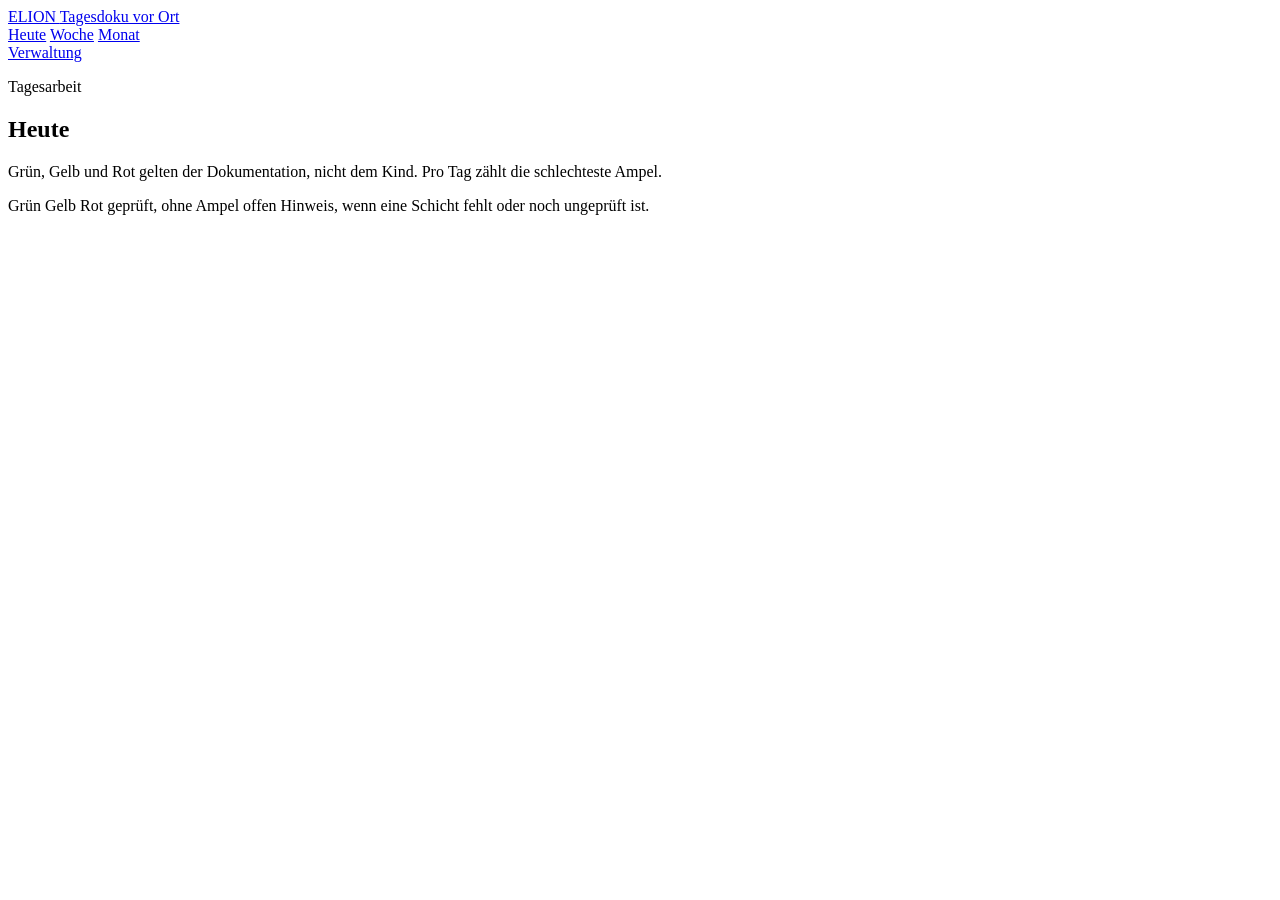
==== commit 2a5470aa: "Monatsansicht mit denselben Schichtfeldern wie die Woche Der Monat setzt Wochen aneinander. Früh und" ====
--- a/static/index.html
+++ b/static/index.html
@@ -19,6 +19,7 @@
     <nav class="hauptnav" aria-label="Tagesarbeit">
       <a href="#heute" data-ansicht="heute">Heute</a>
       <a href="#woche" data-ansicht="woche">Woche</a>
+      <a href="#monat" data-ansicht="monat">Monat</a>
     </nav>
     <a class="nav-verwaltung" href="/verwaltung.html">Verwaltung</a>
   </header>
@@ -98,7 +99,7 @@
         <div>
           <p class="kicker">Tagesarbeit</p>
           <h1>Woche</h1>
-          <p class="hilfe">Ein Tag öffnet den Bericht. Die Ampel im Feld ist die schlechteste der Schichten.</p>
+          <p class="hilfe">Früh und Spät sind die Hauptfelder. Mittel und Nacht bleiben daneben. Ein Feld öffnet genau diese Schicht.</p>
         </div>
       </div>
       <p class="hinweis" id="wocheStatus" role="status"></p>
@@ -122,7 +123,28 @@
         <span><i class="punkt rot" aria-hidden="true"></i> Rot</span>
         <span><i class="punkt keine" aria-hidden="true"></i> geprüft, ohne Ampel</span>
         <span><i class="punkt offen" aria-hidden="true"></i> offen</span>
+        <span>Die Ampel gilt der Dokumentation, nicht dem Kind.</span>
       </p>
+    </section>
+
+    <section id="ansicht-monat" class="ansicht" hidden>
+      <div class="seitenkopf">
+        <div>
+          <p class="kicker">Tagesarbeit</p>
+          <h1>Monat</h1>
+          <p class="hilfe">Dieselben Felder wie in der Woche: Früh und Spät vorn, Mittel und Nacht daneben. Tage außerhalb des Monats sind blasser.</p>
+        </div>
+      </div>
+      <p class="hinweis" id="monatStatus" role="status"></p>
+      <div class="wochenleiste">
+        <button type="button" class="sekundaer" id="monatZurueck">Vorheriger Monat</button>
+        <div class="wochenmitte">
+          <strong id="monatsLabel"></strong>
+          <button type="button" class="textlink" id="monatDieser">Dieser Monat</button>
+        </div>
+        <button type="button" class="sekundaer" id="monatVor">Nächster Monat</button>
+      </div>
+      <div id="monatsRahmen"></div>
     </section>
   </main>
 
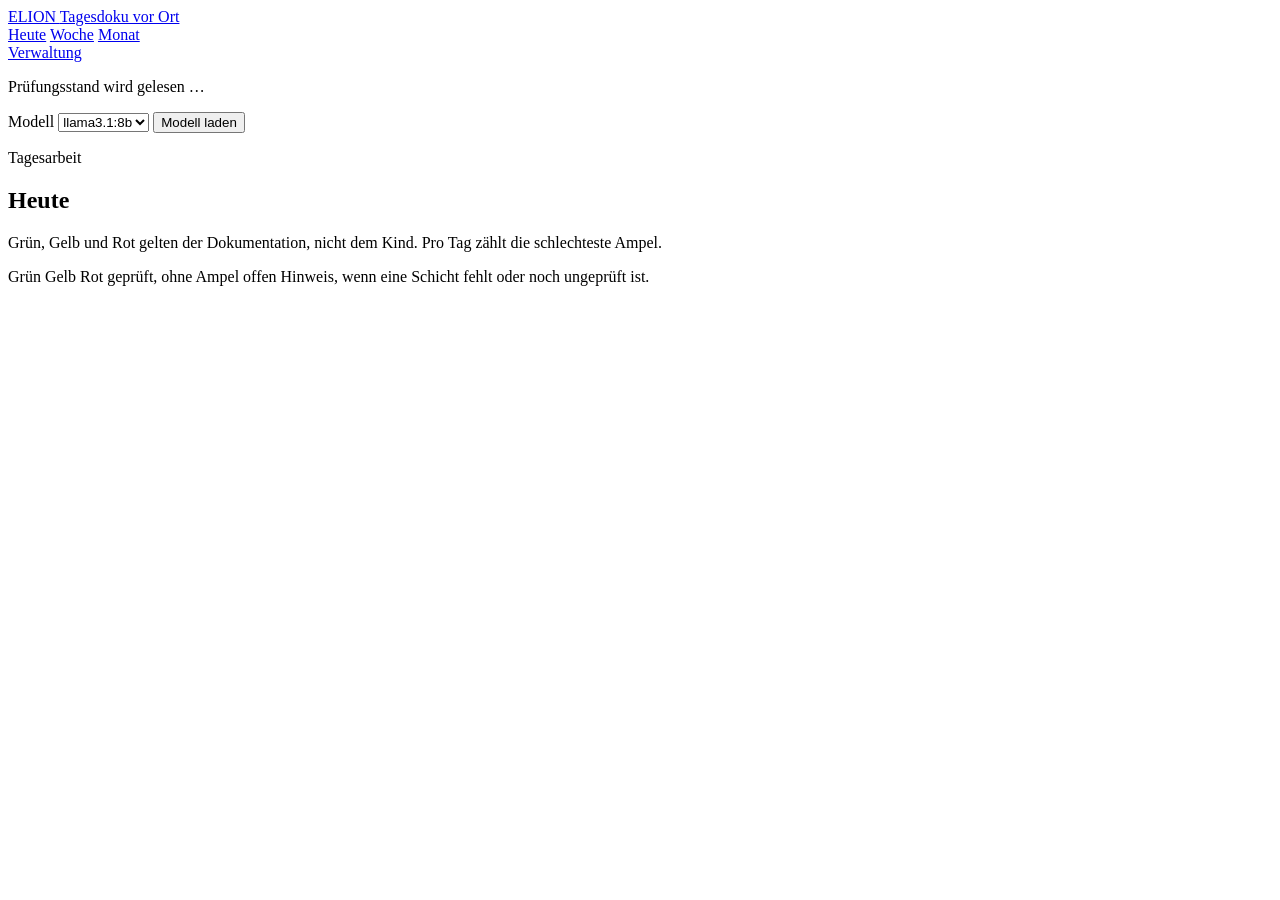
==== commit f070ded9: "Ollama-Prüfung mit Zustimmung und gekennzeichneten Testdaten Neue Prüfungen laufen lokal über Ollama" ====
--- a/static/index.html
+++ b/static/index.html
@@ -23,6 +23,18 @@
     </nav>
     <a class="nav-verwaltung" href="/verwaltung.html">Verwaltung</a>
   </header>
+  <div class="ollama-leiste" id="ollamaLeiste">
+    <p id="ollamaText">Prüfungsstand wird gelesen …</p>
+    <label>Modell
+      <select id="modellWahl" aria-label="Modell">
+        <option>llama3.1:8b</option>
+      </select>
+    </label>
+    <input id="modellFrei" hidden placeholder="Modellname" aria-label="Anderes Modell">
+    <button type="button" id="modellLaden" class="sekundaer">Modell laden</button>
+    <progress id="modellBalken" max="100" value="0" hidden></progress>
+    <p class="ollama-warn" id="modellWarn" hidden></p>
+  </div>
 
   <main>
     <noscript><p class="zustand">ELION braucht JavaScript in diesem Browser.</p></noscript>
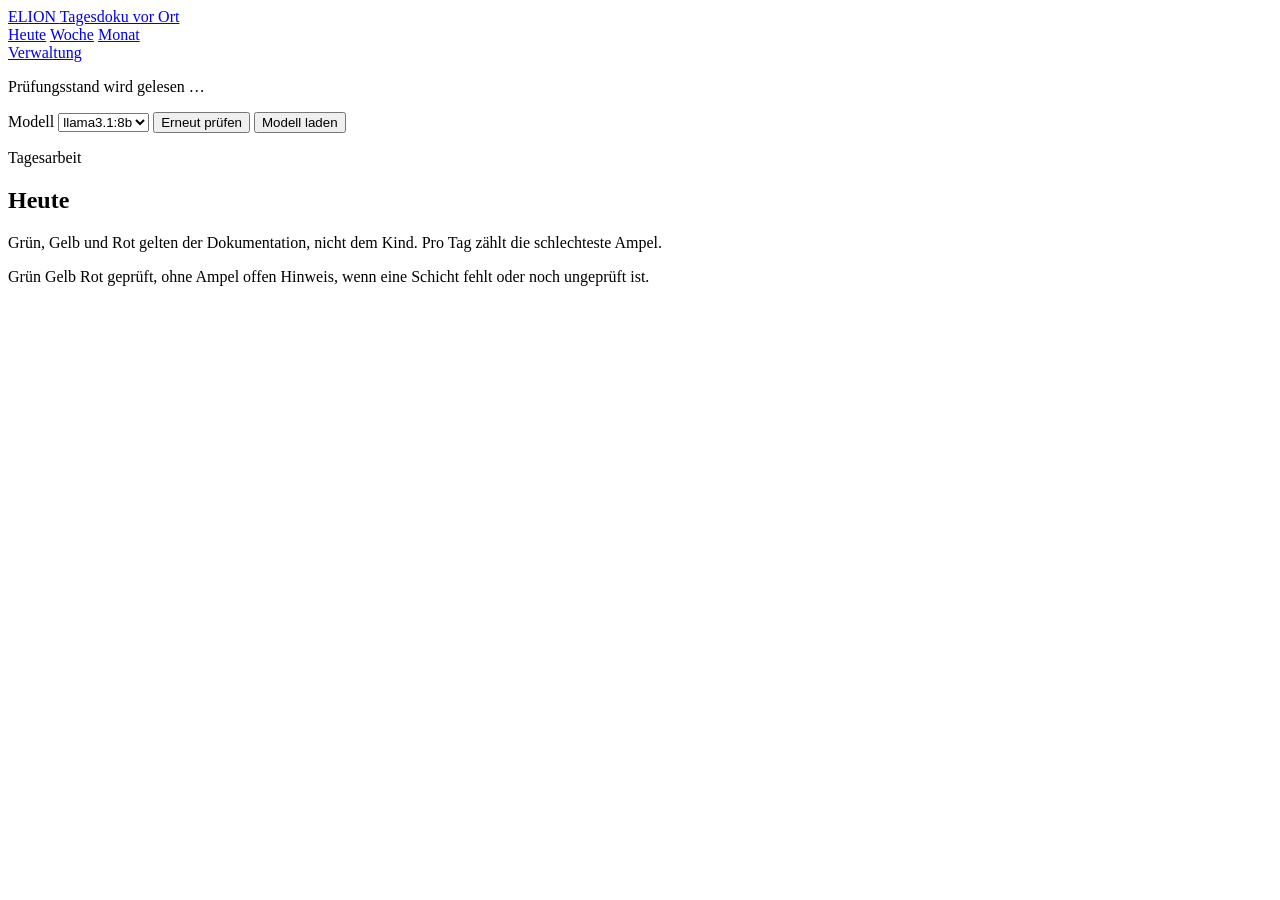
==== commit e6388a3c: "Ollama unter Windows an 127.0.0.1 erkennen, Start ohne Konsole Die Lage prüft zuerst 127.0.0.1:11434" ====
--- a/static/index.html
+++ b/static/index.html
@@ -31,8 +31,11 @@
       </select>
     </label>
     <input id="modellFrei" hidden placeholder="Modellname" aria-label="Anderes Modell">
+    <button type="button" id="statusNeu" class="sekundaer">Erneut prüfen</button>
+    <button type="button" id="ollamaStart" class="sekundaer" hidden>Ollama starten</button>
     <button type="button" id="modellLaden" class="sekundaer">Modell laden</button>
     <progress id="modellBalken" max="100" value="0" hidden></progress>
+    <p class="ollama-warn" id="modellGrund"></p>
     <p class="ollama-warn" id="modellWarn" hidden></p>
   </div>
 
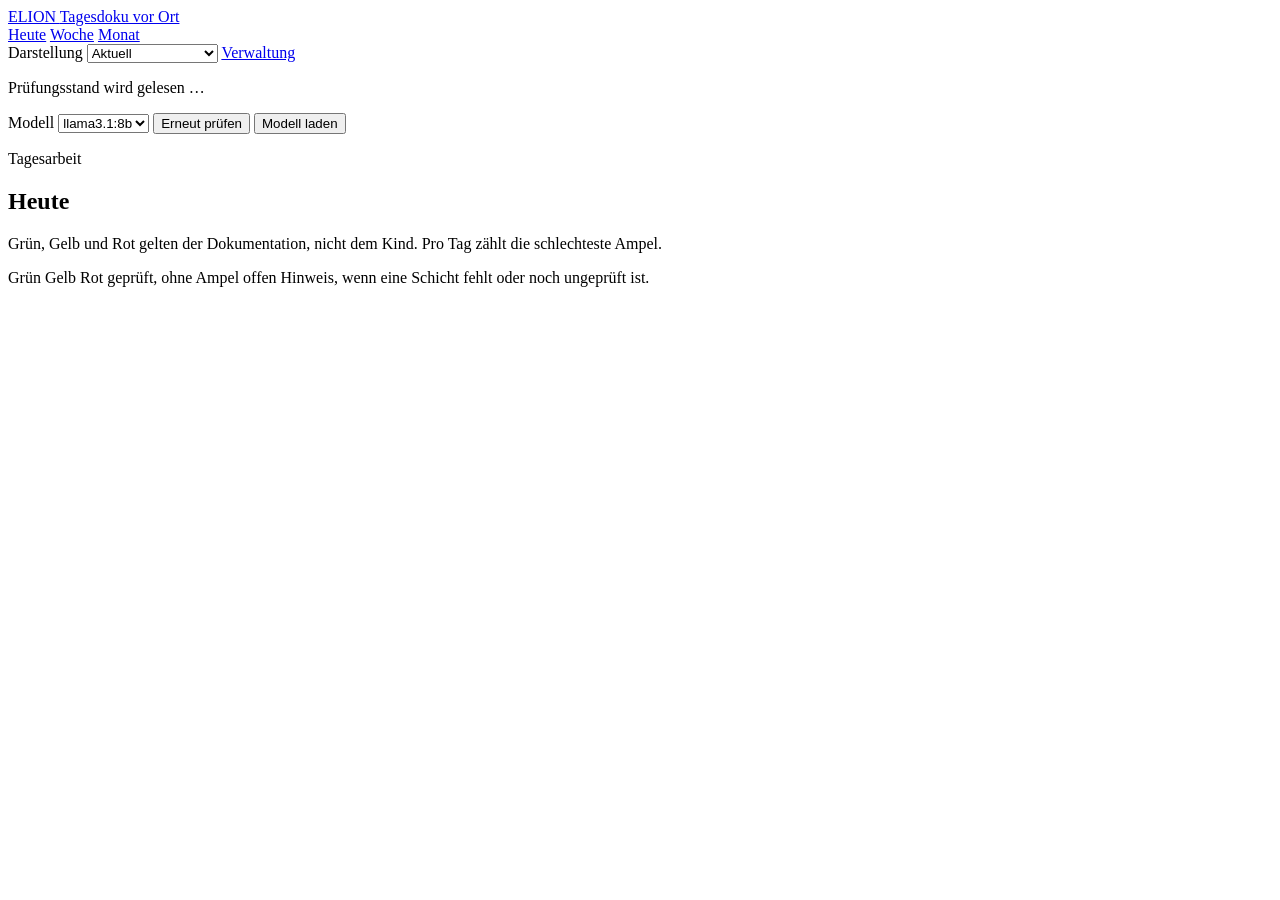
==== commit b4bf7e40: "Monatsraster, vier Darstellungen und schärfere Prüfung Die Monatsübersicht zeigt Kinder, Tage und Sc" ====
--- a/static/index.html
+++ b/static/index.html
@@ -5,6 +5,12 @@
   <meta name="viewport" content="width=device-width, initial-scale=1">
   <title>ELION – Heute</title>
   <link rel="icon" href="/favicon.svg" type="image/svg+xml">
+  <script>
+    try {
+      var thema = localStorage.getItem("elion-thema");
+      if (thema && thema !== "aktuell") document.documentElement.setAttribute("data-thema", thema);
+    } catch (e) {}
+  </script>
   <link rel="stylesheet" href="/style.css">
 </head>
 <body class="bereich-arbeit">
@@ -21,6 +27,14 @@
       <a href="#woche" data-ansicht="woche">Woche</a>
       <a href="#monat" data-ansicht="monat">Monat</a>
     </nav>
+    <label class="thema-wahl">Darstellung
+      <select id="themaWahl" aria-label="Darstellung">
+        <option value="aktuell">Aktuell</option>
+        <option value="luna">Windows XP Luna</option>
+        <option value="modern">Modern Soft</option>
+        <option value="linux">Linux dunkel</option>
+      </select>
+    </label>
     <a class="nav-verwaltung" href="/verwaltung.html">Verwaltung</a>
   </header>
   <div class="ollama-leiste" id="ollamaLeiste">
@@ -147,19 +161,31 @@
         <div>
           <p class="kicker">Tagesarbeit</p>
           <h1>Monat</h1>
-          <p class="hilfe">Dieselben Felder wie in der Woche: Früh und Spät vorn, Mittel und Nacht daneben. Tage außerhalb des Monats sind blasser.</p>
+          <p class="hilfe">Jedes Kind eine Zeile, jeder Tag eine Spalte. Früh und Spät sind die großen Felder, Nacht steht kleiner darunter. Ein Feld öffnet genau diese Schicht. Die Ampel gilt der Dokumentation, nicht dem Kind.</p>
         </div>
       </div>
       <p class="hinweis" id="monatStatus" role="status"></p>
-      <div class="wochenleiste">
-        <button type="button" class="sekundaer" id="monatZurueck">Vorheriger Monat</button>
-        <div class="wochenmitte">
-          <strong id="monatsLabel"></strong>
-          <button type="button" class="textlink" id="monatDieser">Dieser Monat</button>
-        </div>
-        <button type="button" class="sekundaer" id="monatVor">Nächster Monat</button>
+      <div class="monatsnav" aria-label="Monat wählen">
+        <button type="button" class="sekundaer monatspfeil" id="monatZurueck" aria-label="Vorheriger Monat"><span aria-hidden="true">‹</span></button>
+        <label class="wahlfeld">Monat
+          <select id="monatWahl" aria-label="Monat"></select>
+        </label>
+        <label class="wahlfeld">Jahr
+          <select id="jahrWahl" aria-label="Jahr"></select>
+        </label>
+        <button type="button" class="sekundaer monatspfeil" id="monatVor" aria-label="Nächster Monat"><span aria-hidden="true">›</span></button>
+        <button type="button" class="sekundaer" id="monatHeute">Heute</button>
+        <strong id="monatsLabel" class="monatstitel"></strong>
       </div>
       <div id="monatsRahmen"></div>
+      <p class="legende">
+        <span><i class="punkt gruen" aria-hidden="true"></i> Grün</span>
+        <span><i class="punkt gelb" aria-hidden="true"></i> Gelb</span>
+        <span><i class="punkt rot" aria-hidden="true"></i> Rot</span>
+        <span><i class="punkt keine" aria-hidden="true"></i> geprüft, ohne Ampel</span>
+        <span><i class="punkt offen" aria-hidden="true"></i> offen</span>
+        <span>Früh und Spät groß, Nacht kleiner. Mittel nur, wenn ein Eintrag vorliegt.</span>
+      </p>
     </section>
   </main>
 
